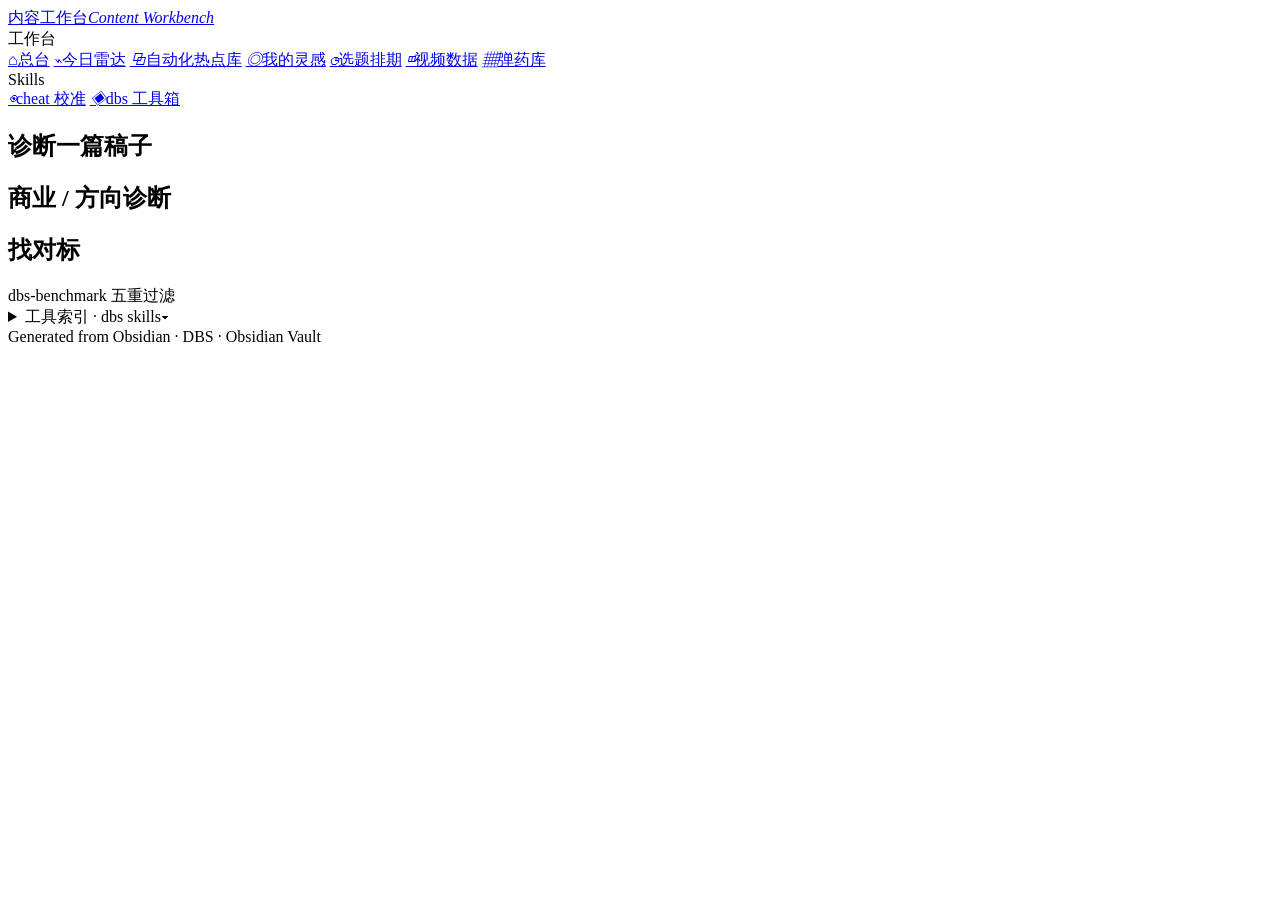
==== dashboard/templates/dbs.html @ 906bad64 "初始提交：Obsidian 内容生产系统 + 静态工作台 一套把短视频创作变成可追踪流水线的系统：选题 → 素材复用 → 文稿 → 评分 → 盲预测 → 发布 → T+N 复盘 → 方法论迭代。全部跑" ====
<!DOCTYPE html>
<html lang="zh-CN">
<head>
  <meta charset="UTF-8">
  <meta name="viewport" content="width=device-width, initial-scale=1.0">
  <title>dbs 工具箱 · 内容工作台</title>
  <link rel="preconnect" href="https://fonts.googleapis.com">
  <link rel="preconnect" href="https://fonts.gstatic.com" crossorigin>
  <link rel="preload" as="style" href="https://fonts.googleapis.com/css2?family=Sora:wght@400;600;700;800&family=Noto+Sans+SC:wght@400;500;700&display=swap" onload="this.onload=null;this.rel='stylesheet'">
  <noscript><link rel="stylesheet" href="https://fonts.googleapis.com/css2?family=Sora:wght@400;600;700;800&family=Noto+Sans+SC:wght@400;500;700&display=swap"></noscript>
  <link rel="stylesheet" href="assets/app.css">
</head>
<body data-page="dbs" class="screen-dbs-v6">
  <div class="bg"></div>
  <div class="grain"></div>
  <div class="app">
    <nav class="side" aria-label="工作台导航">
      <a class="s-brand" href="index.html"><span class="s-mark"></span><span class="s-name">内容工作台<i>Content Workbench</i></span></a>
      <div class="s-sec">工作台</div>
      <a class="s-item" href="index.html"><i>⌂</i>总台</a>
      <a class="s-item" href="radar.html"><i>⌁</i>今日雷达</a>
      <a class="s-item" href="auto-hotspots.html"><i>⧉</i>自动化热点库</a>
      <a class="s-item" href="ideas.html"><i>◎</i>我的灵感</a>
      <a class="s-item" href="pipeline.html"><i>◷</i>选题排期</a>
      <a class="s-item" href="analytics.html"><i>◫</i>视频数据</a>
      <a class="s-item" href="library.html"><i>▦</i>弹药库</a>
      <div class="s-sec">Skills</div>
      <a class="s-item" href="cheat.html"><i>◉</i>cheat 校准</a>
      <a class="s-item on" href="dbs.html"><i>◈</i>dbs 工具箱</a>
      <div class="s-foot" id="side-status"></div>
    </nav>
    <main class="screen screen-dbs-v6">
      <section id="page-hero" class="hero compact"></section>
      <section id="dbs-kpis" class="kpi-row"></section>
      <section id="dbs-entries" class="entry-row"></section>
      <section class="glass panel" id="dbs-sec-script">
        <div class="panel-head"><h2>诊断一篇稿子</h2><span id="dbs-script-chip" class="chip"></span></div>
        <div id="dbs-script-list" class="wb-list"></div>
      </section>
      <section class="glass panel" id="dbs-sec-biz">
        <div class="panel-head"><h2>商业 / 方向诊断</h2><span id="dbs-arch-chip" class="chip"></span></div>
        <div id="dbs-archives" class="arch-list"></div>
      </section>
      <section class="glass panel" id="dbs-sec-benchmark">
        <div class="panel-head"><h2>找对标</h2><span class="chip">dbs-benchmark 五重过滤</span></div>
        <div id="dbs-benchmark" class="bet-body"></div>
      </section>
      <section class="drawer-stack">
        <details class="glass drawer"><summary>工具索引 · dbs skills<span class="drawer-count" id="dbs-tools-count"></span><span class="drawer-chev">▾</span></summary><div class="drawer-body" id="dbs-groups"></div></details>
      </section>
    </main>
  </div>
  <div id="corner-chip" class="corner-chip">Generated from Obsidian · DBS · Obsidian Vault</div>
  <script id="dashboard-data" type="application/json">__DASHBOARD_DATA__</script>
  <script src="assets/app.js"></script>
  <script src="assets/effects.js"></script>
</body>
</html>
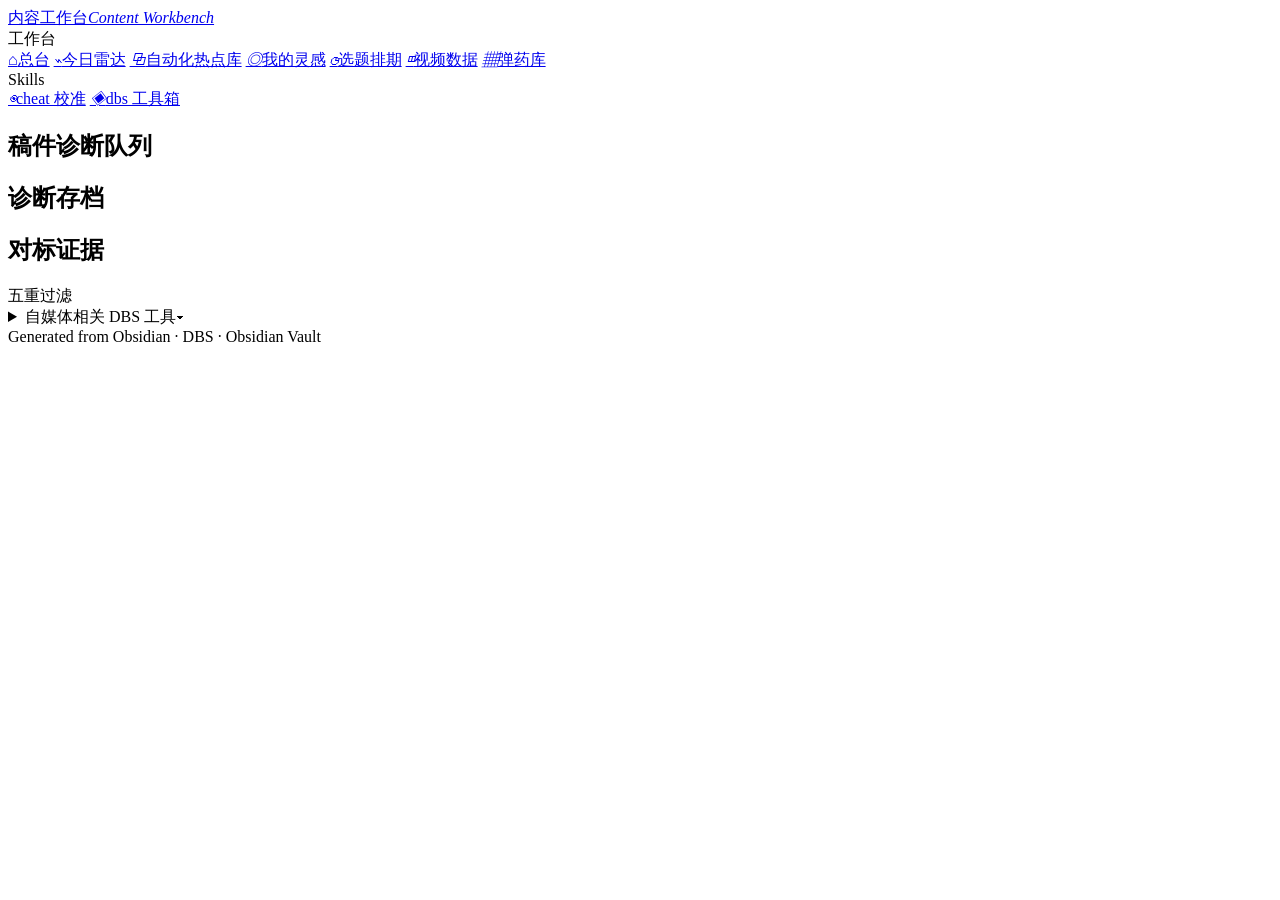
==== commit 59d683d2: "feat: sync content methods and DBS diagnostic console" ====
--- a/dashboard/templates/dbs.html
+++ b/dashboard/templates/dbs.html
@@ -10,7 +10,7 @@
   <noscript><link rel="stylesheet" href="https://fonts.googleapis.com/css2?family=Sora:wght@400;600;700;800&family=Noto+Sans+SC:wght@400;500;700&display=swap"></noscript>
   <link rel="stylesheet" href="assets/app.css">
 </head>
-<body data-page="dbs" class="screen-dbs-v6">
+<body data-page="dbs" class="screen-dbs-v6 dbs-console-page">
   <div class="bg"></div>
   <div class="grain"></div>
   <div class="app">
@@ -29,24 +29,28 @@
       <a class="s-item on" href="dbs.html"><i>◈</i>dbs 工具箱</a>
       <div class="s-foot" id="side-status"></div>
     </nav>
-    <main class="screen screen-dbs-v6">
+    <main class="screen screen-dbs-v6 dbs-console">
       <section id="page-hero" class="hero compact"></section>
-      <section id="dbs-kpis" class="kpi-row"></section>
-      <section id="dbs-entries" class="entry-row"></section>
-      <section class="glass panel" id="dbs-sec-script">
-        <div class="panel-head"><h2>诊断一篇稿子</h2><span id="dbs-script-chip" class="chip"></span></div>
-        <div id="dbs-script-list" class="wb-list"></div>
+      <section class="dbs-command-center" aria-label="DBS 稿件诊断控制台">
+        <article id="dbs-focus" class="dbs-focus"></article>
+        <aside id="dbs-actions" class="dbs-actions" aria-label="立即开始"></aside>
       </section>
-      <section class="glass panel" id="dbs-sec-biz">
-        <div class="panel-head"><h2>商业 / 方向诊断</h2><span id="dbs-arch-chip" class="chip"></span></div>
-        <div id="dbs-archives" class="arch-list"></div>
+      <section class="glass panel dbs-queue-panel" id="dbs-sec-script">
+        <div class="panel-head"><h2>稿件诊断队列</h2><span id="dbs-script-chip" class="chip"></span></div>
+        <div id="dbs-script-list" class="dbs-queue"></div>
       </section>
-      <section class="glass panel" id="dbs-sec-benchmark">
-        <div class="panel-head"><h2>找对标</h2><span class="chip">dbs-benchmark 五重过滤</span></div>
-        <div id="dbs-benchmark" class="bet-body"></div>
-      </section>
+      <div class="dbs-lower">
+        <section class="glass panel" id="dbs-sec-biz">
+          <div class="panel-head"><h2>诊断存档</h2><span id="dbs-arch-chip" class="chip"></span></div>
+          <div id="dbs-archives" class="arch-list"></div>
+        </section>
+        <section class="glass panel dbs-benchmark-panel" id="dbs-sec-benchmark">
+          <div class="panel-head"><h2>对标证据</h2><span class="chip">五重过滤</span></div>
+          <div id="dbs-benchmark" class="dbs-benchmark-body"></div>
+        </section>
+      </div>
       <section class="drawer-stack">
-        <details class="glass drawer"><summary>工具索引 · dbs skills<span class="drawer-count" id="dbs-tools-count"></span><span class="drawer-chev">▾</span></summary><div class="drawer-body" id="dbs-groups"></div></details>
+        <details class="glass drawer"><summary>自媒体相关 DBS 工具<span class="drawer-count" id="dbs-tools-count"></span><span class="drawer-chev">▾</span></summary><div class="drawer-body" id="dbs-groups"></div></details>
       </section>
     </main>
   </div>
